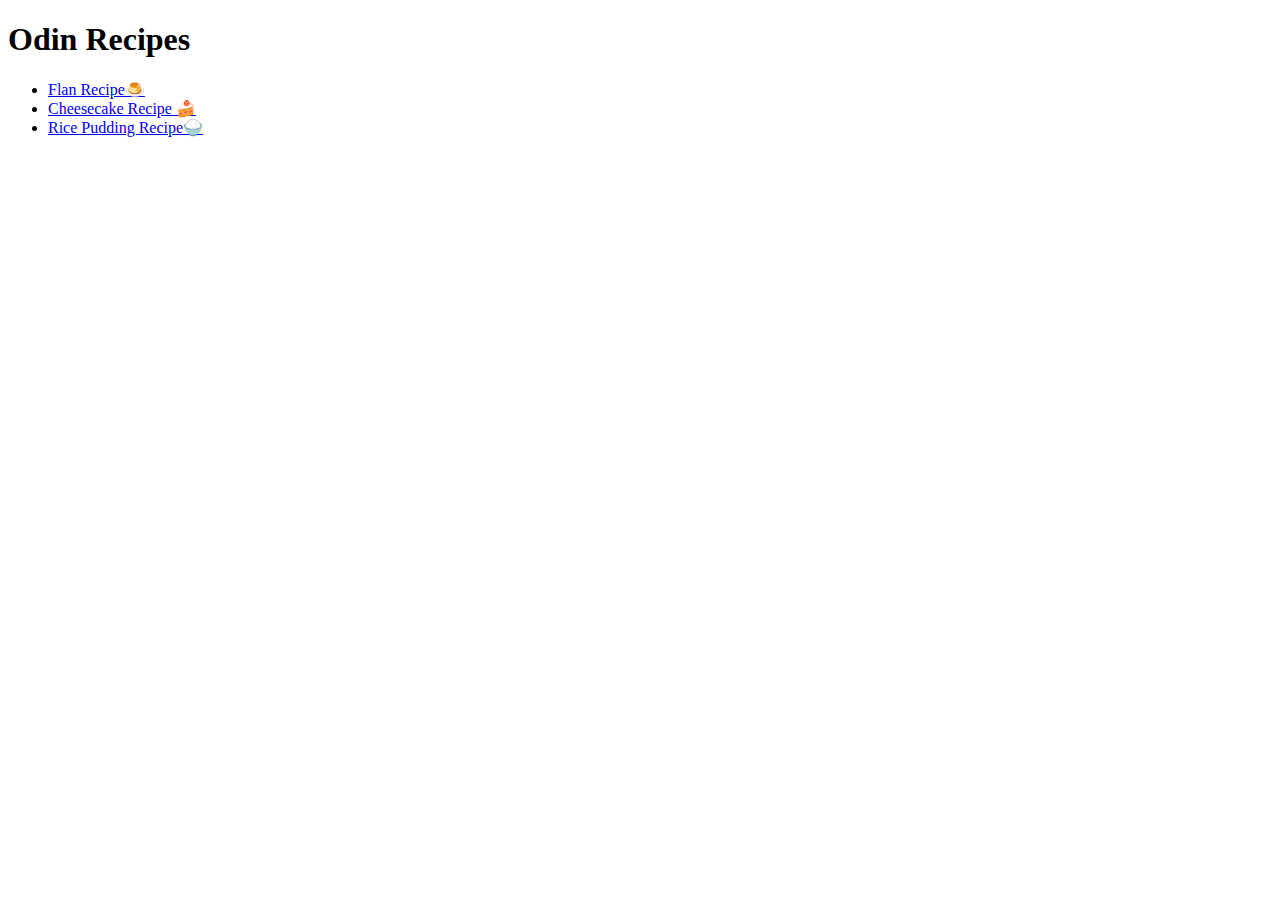
==== index.html @ c9e6f007 "Modified index.html" ====
<!DOCTYPE html>
<html lang="en">
<head>
    <link rel="stylesheet" href="styles.css"/>
    <meta charset="UTF-8">
    <meta name="viewport" content="width=device-width, initial-scale=1.0">
    <title>Odin Recipes 👨‍🍳</title>
</head>
<body>
    <h1> Odin Recipes</h1>
<ul>
    <li>
        <a href="./recipes/flan.html"/>Flan Recipe🍮</a>
    </li>
    <li>
        <a href="./recipes/cheesecake.html">Cheesecake Recipe 🍰</a>
    </li>
<li>
        <a href="./recipes/rice-pudding.html">Rice Pudding Recipe🍚</a>
</li>
</ul>
</body>
</html>
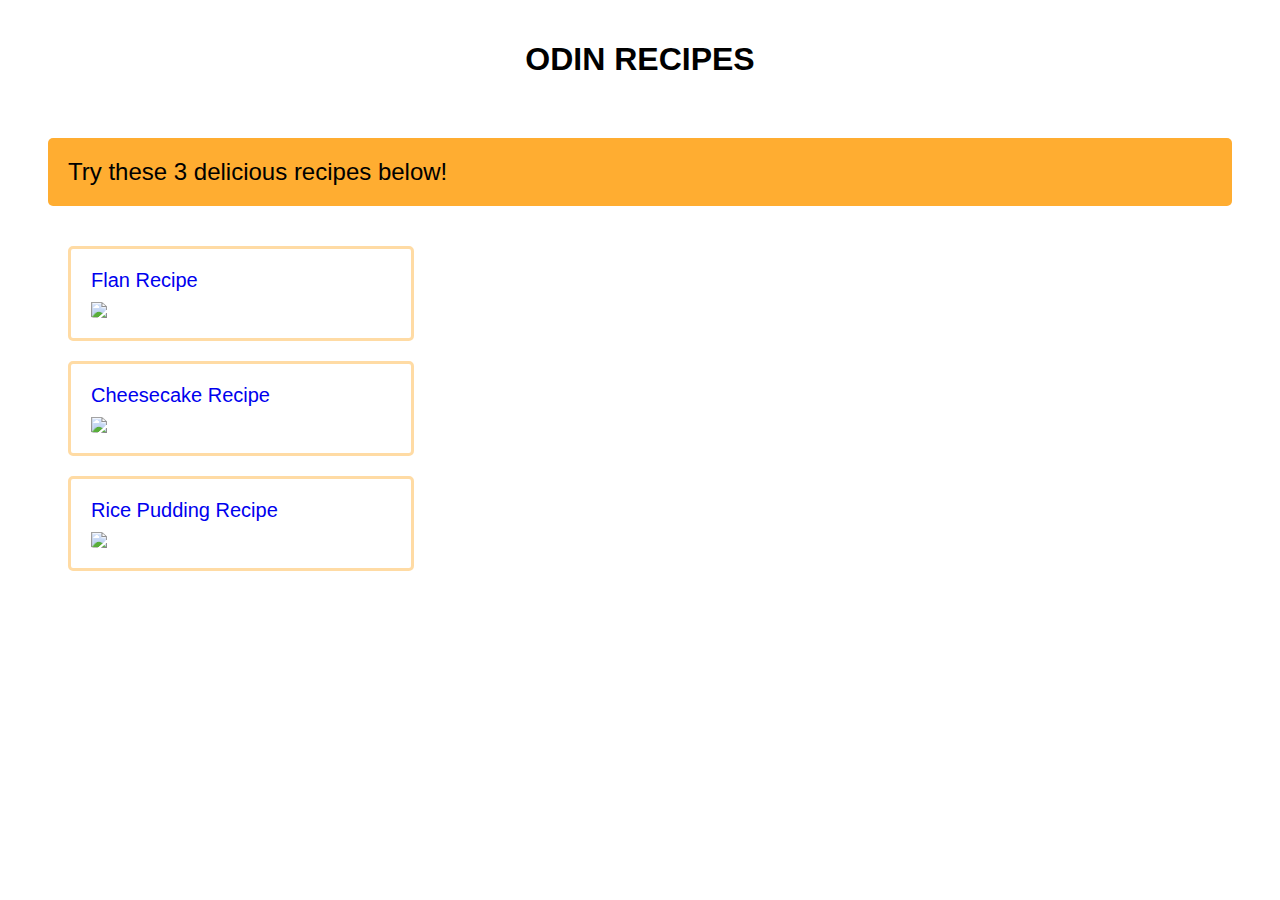
==== commit d6f060a9: "Resolved issue of images not funcitioning and added margins and padding in css" ====
--- a/index.html
+++ b/index.html
@@ -7,17 +7,24 @@
     <title>Odin Recipes 👨‍🍳</title>
 </head>
 <body>
-    <h1> Odin Recipes</h1>
+    <div>
+    <h1> ODIN RECIPES</h1>
+    <h2>Try these 3 delicious recipes below!</h2>
 <ul>
     <li>
-        <a href="./recipes/flan.html"/>Flan Recipe🍮</a>
+        <a href="./recipes/flan.html">Flan Recipe</a>
+        <a href="./recipes/flan.html"><img src="recipes/flan.jpg"></a>
+         </li>
     </li>
     <li>
-        <a href="./recipes/cheesecake.html">Cheesecake Recipe 🍰</a>
+        <a href="./recipes/cheesecake.html">Cheesecake Recipe </a>
+        <a href="./recipes/cheesecake.html"><img src="recipes/cheesecake.jpeg"></a>
     </li>
 <li>
-        <a href="./recipes/rice-pudding.html">Rice Pudding Recipe🍚</a>
+        <a href="./recipes/rice-pudding.html">Rice Pudding Recipe</a>
+        <a href="./recipes/rice-pudding.html"><img src="recipes/rice-pudding.jpeg"></a>
 </li>
 </ul>
+</div>
 </body>
 </html>--- a/styles.css
+++ b/styles.css
@@ -0,0 +1,65 @@
+div {
+    background-color: #FFFFF;
+}
+body {
+    font-family: helvetica, arial, sans-serif;
+}
+
+h1 {
+    text-align: center;
+
+ padding: 20px;
+ border-radius: 5px;
+}
+
+h2 {
+    background-color: rgb(255,164,27,0.9);
+    padding: 20px;
+    font-weight: 300;
+    margin:40px;
+    border-radius: 5px;
+}
+
+ul {
+    list-style-type: none;
+    padding-left: 40px;
+    text-decoration: none;
+    margin-bottom: 20px;
+}
+
+li {
+    font-size: 20px;
+    margin: 20px;
+    max-width: 300px;
+    border-color: rgb(255,164,27,0.4);
+    border-style: solid;
+    border-radius: 5px;
+    padding: 20px;
+    
+
+}
+
+a:visited {
+    color:black;
+
+}
+
+a:hover {
+     color:black;
+ 
+}
+
+a:active {
+    color:blue;
+}
+
+a {
+    text-decoration: none;
+}
+
+img {
+    display: block;
+    max-width: 300px;
+    border-radius: 5%;
+    padding-top: 10px;
+}